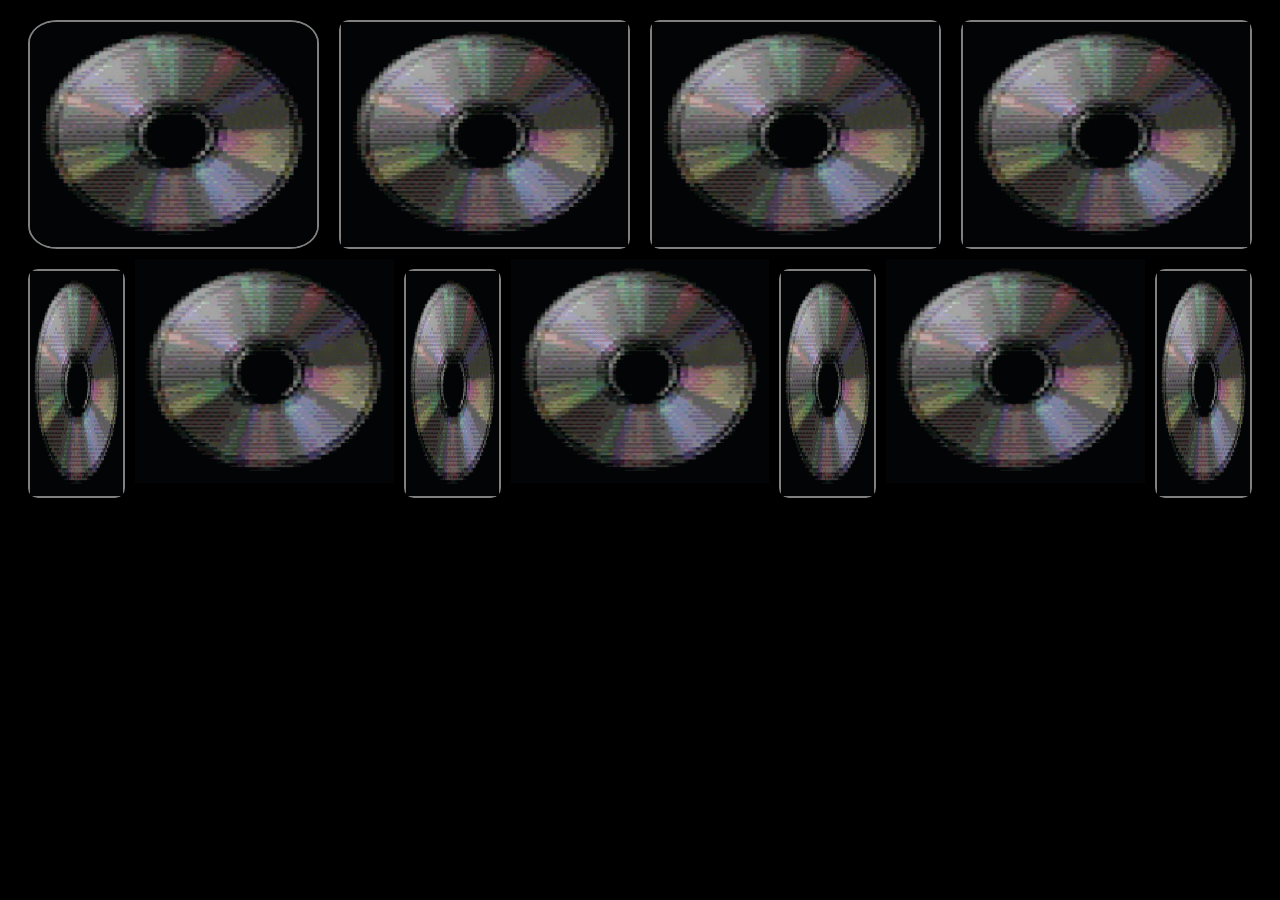
==== index.html @ fd42d770 "no cd folder" ====
<!DOCTYPE html>
<html lang="en">
<head>
    <meta charset="UTF-8">
    <meta name="viewport" content="width=device-width, initial-scale=1.0">
    <title>jakereid</title>
    <link rel="stylesheet" href="wii.css"> 
</head>
<body>
<!-- <button id="start">enter</button> -->
<div id="everything">
    <div class="row">
        <div class="box">
            <a href="music.html"><img src="cd.gif"></a>
        </div>
        <div class="boxs">
            <a href="music.html"><img src="cd.gif"></a>
        </div>
        <div class="boxs">
            <a href="music.html"><img src="cd.gif"></a>
        </div>
        <div class="boxs">
            <a href="music.html"><img src="cd.gif"></a>
        </div>
    </div>

    <div class="row">

        <div class="boxs">
            <a href="music.html"><img src="cd.gif"></a>
        </div>
            <a href="music.html"><img src="cd.gif"></a>
        <div class="boxs">
            <a href="music.html"><img src="cd.gif"></a>
        </div>
            <a href="music.html"><img src="cd.gif"></a>
        <div class="boxs">
            <a href="music.html"><img src="cd.gif"></a>
        </div>
            <a href="music.html"><img src="cd.gif"></a>
        <div class="boxs">
            <a href="music.html"><img src="cd.gif"></a>
        </div>
        <div id="clock"></div>
    </div>

    <script src="wii.js"></script>
</body>
</html>
---- wii.css ----
html{
    height: 100%;
    width: 100%;
    overflow-y: hidden;
    overflow-x: hidden;
}

body{
    background-color: black;
}

#everything{
    display: flex;
    flex-direction: column;
    margin: 10px;
}

#everything{ animation: fadeIn 5s; }

@keyframes fadeIn {
    0% { opacity: 0; }
    100% { opacity: 1; }
  }


/* button{
    border: none;
    background-color: none;
} */

a{
    text-decoration: none;
    position: relative;
    height: 100%;
    width: 100%;
}

.row{
    display: flex;
    flex-direction: row;
}

.box{
    display: flex;
    justify-items: center;
    text-align: center;
    height: 25vh;
    width: 50vh;
    border: 2px Solid gray;
    border-radius: 10%;
    margin: 10px;
    overflow: hidden;
}

#clock{
    display: flex;
    position: absolute;
    font-family: 'Digit';
    color: gray;
    text-shadow: 4px 4px 4px lightskyblue;
    justify-content: center;
    text-align: center;
    font-size: 50px;
}

.boxs{
    display: flex;
    justify-items: center;
    text-align: center;
    height: 25vh;
    width: 50vh;
    border: 2px Solid gray;
    border-radius: 10px;
    margin: 10px;
}

/* .boxtext{
    position: absolute;
    font-family: 'Courier New', Courier, monospace;
    color: gray;
    opacity: .5;
    margin-top: auto;
    margin: 10px;
} */

img{
    position: relative;
    height: 100%;
    width: 100%;
}

@font-face { font-family: Digit; src: url('DS-DIGII.TTF'); }
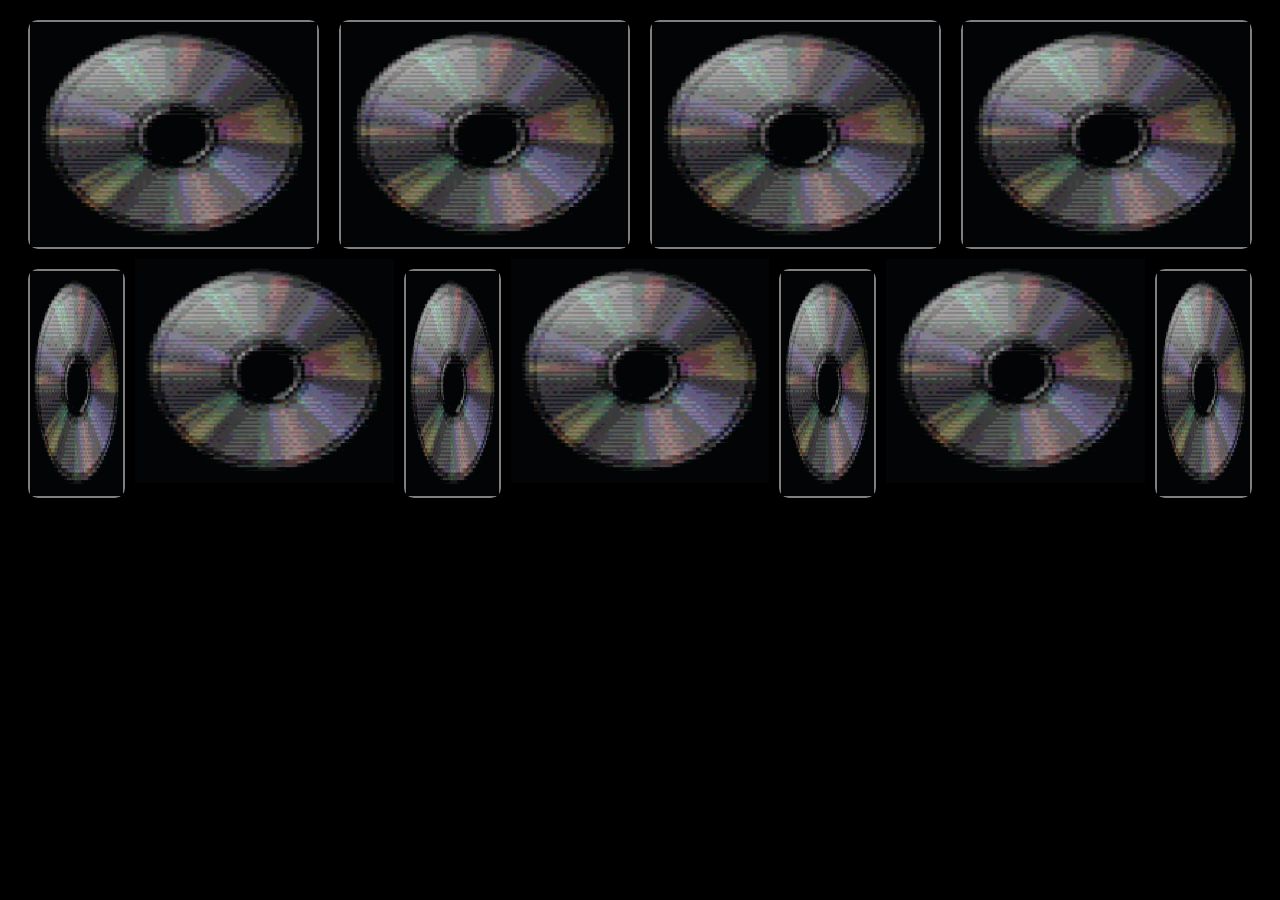
==== commit 6abaf360: "jsut index for now" ====
--- a/index.html
+++ b/index.html
@@ -4,45 +4,50 @@
     <meta charset="UTF-8">
     <meta name="viewport" content="width=device-width, initial-scale=1.0">
     <title>jakereid</title>
-    <link rel="stylesheet" href="wii.css"> 
+    <link rel="stylesheet" href="wii.css">
+    <link rel="icon" href="cd.gif"> 
 </head>
 <body>
 <!-- <button id="start">enter</button> -->
 <div id="everything">
     <div class="row">
-        <div class="box">
-            <a href="music.html"><img src="cd.gif"></a>
+        <div class="boxs">
+            <a href="index.html"><img src="cd.gif"></a>
         </div>
         <div class="boxs">
-            <a href="music.html"><img src="cd.gif"></a>
+            <a href="index.html"><img src="cd.gif"></a>
         </div>
         <div class="boxs">
-            <a href="music.html"><img src="cd.gif"></a>
+            <a href="index.html"><img src="cd.gif"></a>
         </div>
         <div class="boxs">
-            <a href="music.html"><img src="cd.gif"></a>
+            <a href="index.html"><img src="cd.gif"></a>
         </div>
     </div>
 
     <div class="row">
 
         <div class="boxs">
-            <a href="music.html"><img src="cd.gif"></a>
+            <a href="index.html"><img src="cd.gif"></a>
         </div>
-            <a href="music.html"><img src="cd.gif"></a>
+            <a href="index.html"><img src="cd.gif"></a>
         <div class="boxs">
-            <a href="music.html"><img src="cd.gif"></a>
+            <a href="index.html"><img src="cd.gif"></a>
         </div>
-            <a href="music.html"><img src="cd.gif"></a>
+            <a href="index.html"><img src="cd.gif"></a>
         <div class="boxs">
-            <a href="music.html"><img src="cd.gif"></a>
+            <a href="index.html"><img src="cd.gif"></a>
         </div>
-            <a href="music.html"><img src="cd.gif"></a>
+            <a href="index.html"><img src="cd.gif"></a>
         <div class="boxs">
-            <a href="music.html"><img src="cd.gif"></a>
+            <a href="index.html"><img src="cd.gif"></a>
         </div>
-        <div id="clock"></div>
     </div>
+    <div id="clock"></div>
+
+    <!-- <button id="radiobutton">radio</button> -->
+
+    <audio id="song1" style="position: absolute;" src="ijsuwannafucj.mp3"></audio>
 
     <script src="wii.js"></script>
 </body>
--- a/wii.css
+++ b/wii.css
@@ -56,7 +56,7 @@
     display: flex;
     position: absolute;
     font-family: 'Digit';
-    color: gray;
+    color: white;
     text-shadow: 4px 4px 4px lightskyblue;
     justify-content: center;
     text-align: center;
